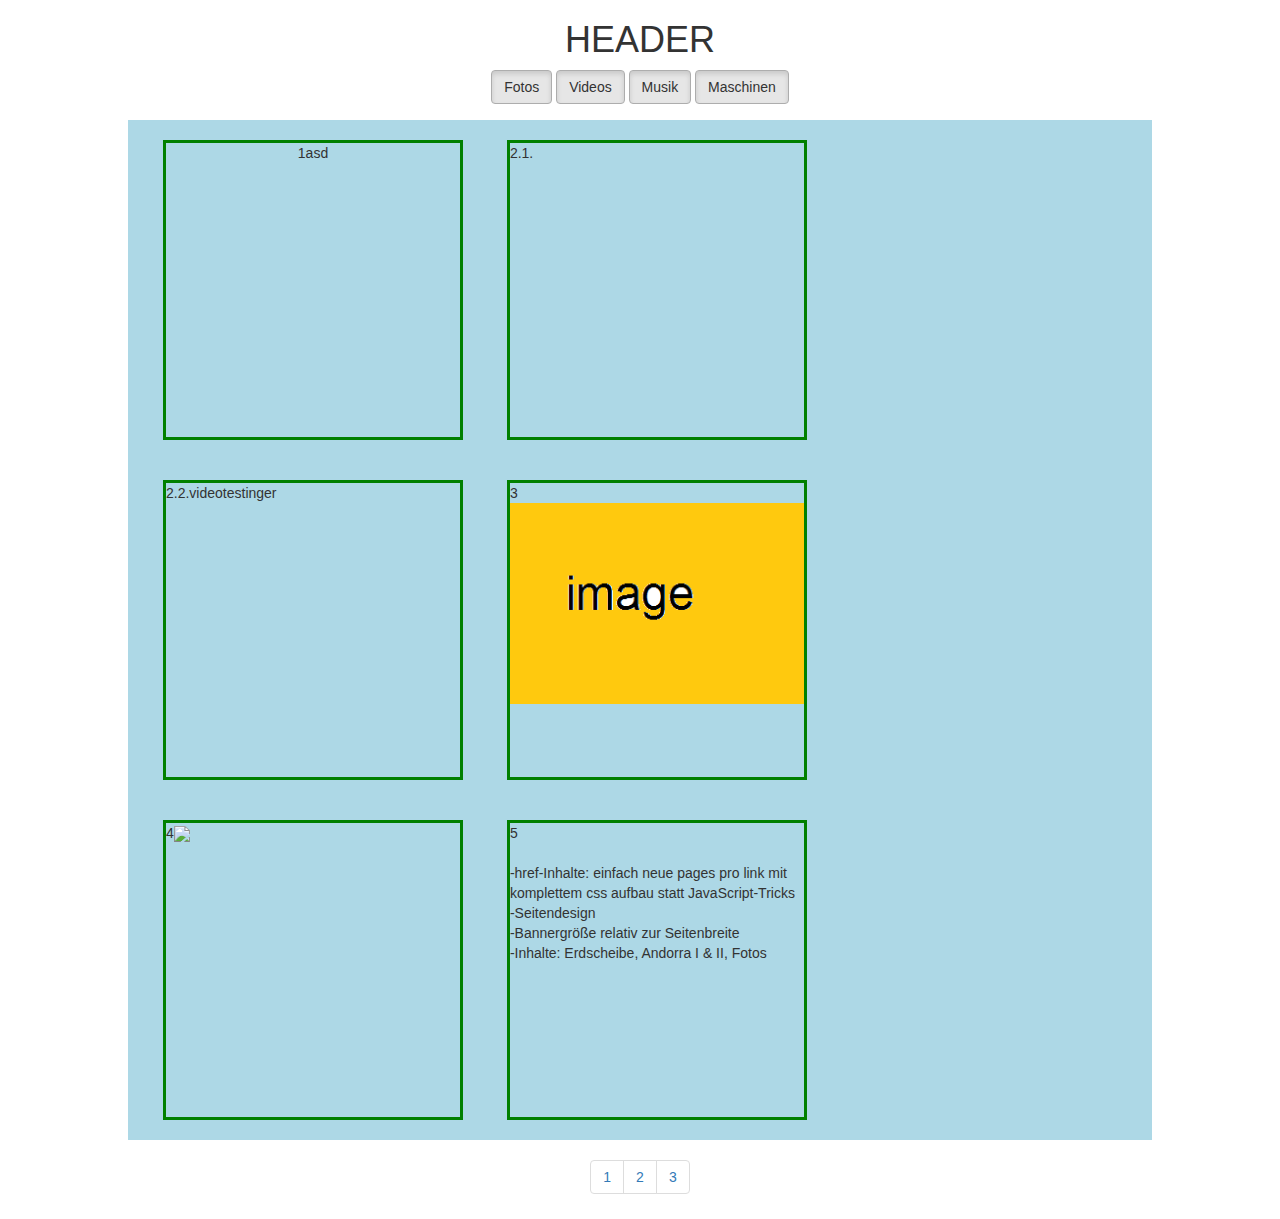
==== compiletest1.html @ 2849369c "first compiled working version" ====
<!DOCTYPE html>

<html lang="en">
<head>
  <meta charset="utf-8">
  <meta name="viewport" content="width=device-width, inital-scale=1">
  <link rel="stylesheet" type="text/css" href="compiletest1.css">
  <link rel="stylesheet" href="https://maxcdn.bootstrapcdn.com/bootstrap/3.3.7/css/bootstrap.min.css"> <!--BOOTSTRAP-->

  <!-- Latest compiled JavaScript -->
	<script src="https://maxcdn.bootstrapcdn.com/bootstrap/3.3.7/js/bootstrap.min.js"></script>

  <script>
  var vidBtnClick = 1;
  var picBtnClick = 1;
  var musBtnClick = 1;
  var macBtnClick = 1;

  //HIDE MUSIC UPON CLICK
    function hidemus(){
      if (musBtnClick==1){
        var x = document.getElementsByClassName("mus");
        var i;
        for (i = 0; i<x.length;i++){
          x[i].style.visibility="hidden";
        }
        document.getElementById("musbtn").className = "btn btn-default"; //deactivate button graphics
        musBtnClick = 0;
      }else{
        var x = document.getElementsByClassName("mus");
        var i;
        for (i = 0; i<x.length;i++){
          x[i].style.visibility="visible";
        }
        document.getElementById("musbtn").className += " active"; //activate button graphics
        musBtnClick = 1;
      }
    }

  //HIDE PICTURES UPON CLICK
    function hidepics(){
      if (picBtnClick==1){
        var x = document.getElementsByClassName("pic");
        var i;
        for (i = 0; i<x.length;i++){
          x[i].style.visibility="hidden";
        }
        document.getElementById("picbtn").className = "btn btn-default"; //deactivate button graphics
        picBtnClick = 0;
      }else{
        var x = document.getElementsByClassName("pic");
        var i;
        for (i = 0; i<x.length;i++){
          x[i].style.visibility="visible";
        }
        document.getElementById("picbtn").className += " active"; //activate button graphics
        picBtnClick = 1;
      }
    }

//HIDE INSTALLATIONS UPON CLICK
  function hidemacs(){
    if (macBtnClick==1){
      var x = document.getElementsByClassName("mac");
      var i;
      for (i = 0; i<x.length;i++){
        x[i].style.visibility="hidden";
      }
      document.getElementById("macbtn").className = "btn btn-default"; //deactivate button graphics
      macBtnClick = 0;
    }else{
      var x = document.getElementsByClassName("mac");
      var i;
      for (i = 0; i<x.length;i++){
        x[i].style.visibility="visible";
      }
      document.getElementById("macbtn").className += " active"; //activate button graphics
      macBtnClick = 1;
    }
  }

//HIDE VIDEOS UPON CLICK
  function hidevids(){
    if (vidBtnClick==1){
      var x = document.getElementsByClassName("vid");
      var i;
      for (i = 0; i<x.length;i++){
        x[i].style.visibility="hidden";
      }
      document.getElementById("vidbtn").className = "btn btn-default"; //deactivate button graphics
      vidBtnClick = 0;
    }else{
      var x = document.getElementsByClassName("vid");
      var i;
      for (i = 0; i<x.length;i++){
        x[i].style.visibility="visible";
      }
      document.getElementById("vidbtn").className += " active"; //activate button graphics
      vidBtnClick = 1;
    }
  }

/*  function projOpacity(){
    document.getElementByClassName("projimg").style.opacity="0.5"; //makes the project image transparent
    document.getElementByClassName("projtitle").style.visibility="visible"; //should make the project title visible
    //only temporarily!
  }*/

  </script>


</head>
<body>
 <div class="head">
    <center><h1>HEADER</h1>
      <p><button type="button" class="btn btn-default active" id="picbtn" onclick="hidepics()">Fotos</button>
      	<button type="button" class="btn btn-default active" id="vidbtn" onclick="hidevids()">Videos</button>
      	<button type="button" class="btn btn-default active" id="musbtn" onclick="hidemus()">Musik</button>
      	<button type="button" class="btn btn-default active" id="macbtn" onclick="hidemacs()">Maschinen</button></p>
    </center>
  </div>
  <div style="height:120px" style="width:100%"></div> <!-- an invisible div behind the header-->
  <div class="container" style="top:120px"> <!--will start only underneath the invisible div-->
    <div class="box"><center>1asd</center></div>
    <div class="box vid">2.1.<img scr="images/image.png"></div>
    <div class="box vid">2.2.videotestinger</div>
    <div class="box mac">3<img src="images/image.png"></div>
    <div class="box mus">4<img src="images/loopingsII.jpg"></div>
    <div class="box pic">5<br>
      <br>-href-Inhalte: einfach neue pages pro link mit komplettem css aufbau statt JavaScript-Tricks
      <br>-Seitendesign
      <br>-Bannergröße relativ zur Seitenbreite
    	<br>-Inhalte: Erdscheibe, Andorra I & II, Fotos</div>
  </div>
  <div>
      <center><ul class="pagination">
        <li><a href="#">1</a></li>
        <li><a href="#">2</a></li>
        <li><a href="#">3</a></li>
      </ul></center>
    </div>
</body>
</html>
---- compiletest1.css ----
html,body{
  margin:0px;
  padding:0px;
}

div.head{
  background-color: white;
  position:fixed;
  top:0px;
  height:120px;
  width:100%;
}

div.container{
  position:static;
  background-color: lightblue;
  margin:auto; /*margin:auto and max-width will put the container into the middle of the screen*/
  max-width: 80%; /*margin:auto and max-width will put the container into the middle of the screen*/
  height:100%;
  width:100%;
}

div.box{
  position:static;
  display:inline-block; /*will put them all in a line*/
  vertical-align: top; /*prevents boxes to misplace vertically*/
  margin:20px;
  border: 3px solid green;
  width: 300px;
  height: 300px;
}

img{
  max-width:100%; /*will confine the width of an image to the maximum of its container*/
}
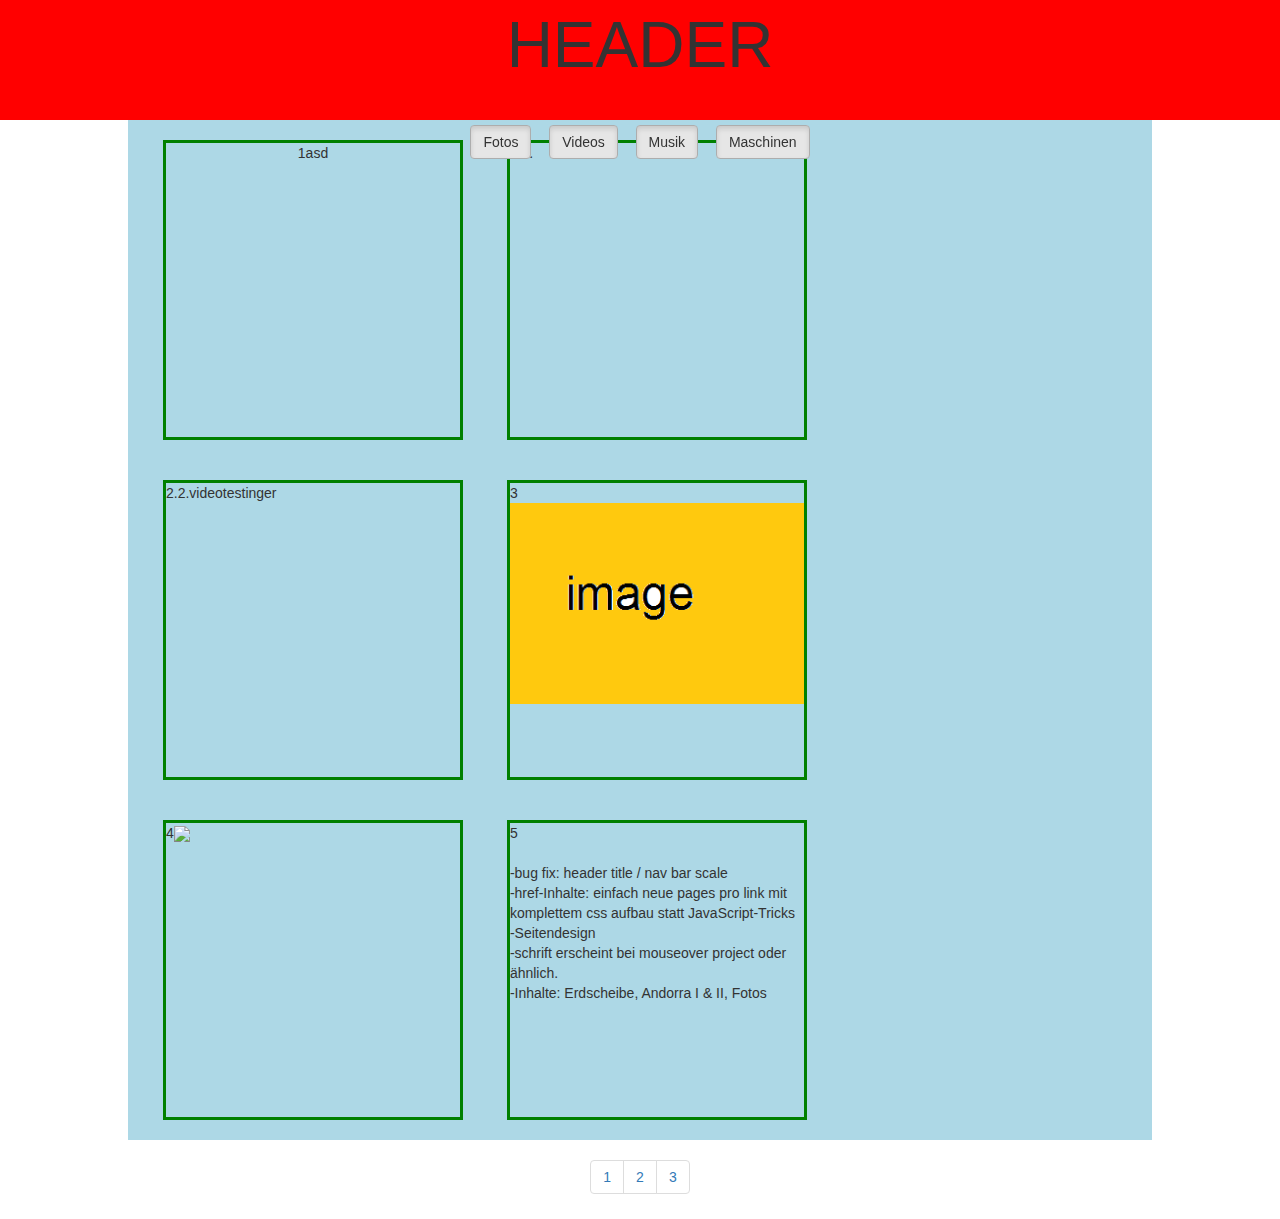
==== commit 78626dc6: "erdscheibe 2.0" ====
--- a/compiletest1.html
+++ b/compiletest1.html
@@ -111,12 +111,12 @@
 
 </head>
 <body>
- <div class="head">
-    <center><h1>HEADER</h1>
-      <p><button type="button" class="btn btn-default active" id="picbtn" onclick="hidepics()">Fotos</button>
+ <div class="head" id="header">
+    <center>HEADER
+      <br><button type="button" class="btn btn-default active" id="picbtn" onclick="hidepics()">Fotos</button>
       	<button type="button" class="btn btn-default active" id="vidbtn" onclick="hidevids()">Videos</button>
       	<button type="button" class="btn btn-default active" id="musbtn" onclick="hidemus()">Musik</button>
-      	<button type="button" class="btn btn-default active" id="macbtn" onclick="hidemacs()">Maschinen</button></p>
+      	<button type="button" class="btn btn-default active" id="macbtn" onclick="hidemacs()">Maschinen</button>
     </center>
   </div>
   <div style="height:120px" style="width:100%"></div> <!-- an invisible div behind the header-->
@@ -127,9 +127,10 @@
     <div class="box mac">3<img src="images/image.png"></div>
     <div class="box mus">4<img src="images/loopingsII.jpg"></div>
     <div class="box pic">5<br>
+      <br>-bug fix: header title / nav bar scale
       <br>-href-Inhalte: einfach neue pages pro link mit komplettem css aufbau statt JavaScript-Tricks
       <br>-Seitendesign
-      <br>-Bannergröße relativ zur Seitenbreite
+      <br>-schrift erscheint bei mouseover project oder ähnlich.
     	<br>-Inhalte: Erdscheibe, Andorra I & II, Fotos</div>
   </div>
   <div>
@@ -138,6 +139,6 @@
         <li><a href="#">2</a></li>
         <li><a href="#">3</a></li>
       </ul></center>
-    </div>
+  </div>
 </body>
 </html>
--- a/compiletest1.css
+++ b/compiletest1.css
@@ -4,11 +4,13 @@
 }
 
 div.head{
-  background-color: white;
+  background-color: red;
   position:fixed;
   top:0px;
-  height:120px;
+  height:10vw;
+  max-height:120px;
   width:100%;
+  font-size:5vw;
 }
 
 div.container{
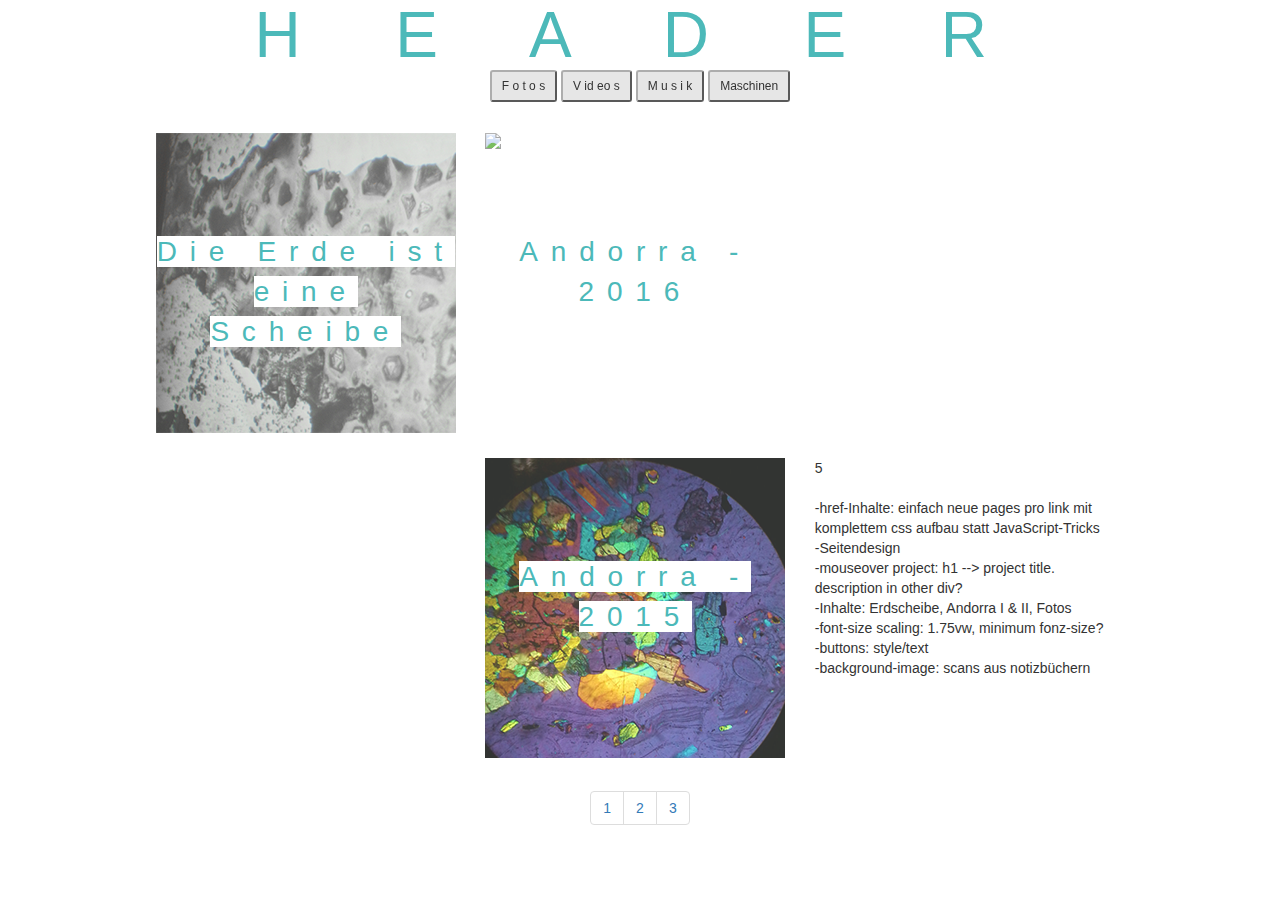
==== commit 6b4614f8: "responsive, projects, style" ====
--- a/compiletest1.html
+++ b/compiletest1.html
@@ -24,7 +24,7 @@
         for (i = 0; i<x.length;i++){
           x[i].style.visibility="hidden";
         }
-        document.getElementById("musbtn").className = "btn btn-default"; //deactivate button graphics
+        document.getElementById("musbtn").className = "btn-sm btn-default"; //deactivate button graphics
         musBtnClick = 0;
       }else{
         var x = document.getElementsByClassName("mus");
@@ -45,7 +45,7 @@
         for (i = 0; i<x.length;i++){
           x[i].style.visibility="hidden";
         }
-        document.getElementById("picbtn").className = "btn btn-default"; //deactivate button graphics
+        document.getElementById("picbtn").className = "btn-sm btn-default"; //deactivate button graphics
         picBtnClick = 0;
       }else{
         var x = document.getElementsByClassName("pic");
@@ -66,7 +66,7 @@
       for (i = 0; i<x.length;i++){
         x[i].style.visibility="hidden";
       }
-      document.getElementById("macbtn").className = "btn btn-default"; //deactivate button graphics
+      document.getElementById("macbtn").className = "btn-sm btn-default"; //deactivate button graphics
       macBtnClick = 0;
     }else{
       var x = document.getElementsByClassName("mac");
@@ -87,7 +87,7 @@
       for (i = 0; i<x.length;i++){
         x[i].style.visibility="hidden";
       }
-      document.getElementById("vidbtn").className = "btn btn-default"; //deactivate button graphics
+      document.getElementById("vidbtn").className = "btn-sm btn-default"; //deactivate button graphics
       vidBtnClick = 0;
     }else{
       var x = document.getElementsByClassName("vid");
@@ -107,32 +107,50 @@
   }*/
 
   </script>
+</head>
 
 
-</head>
 <body>
+
+  <!--header-->
  <div class="head" id="header">
-    <center>HEADER
-      <br><button type="button" class="btn btn-default active" id="picbtn" onclick="hidepics()">Fotos</button>
-      	<button type="button" class="btn btn-default active" id="vidbtn" onclick="hidevids()">Videos</button>
-      	<button type="button" class="btn btn-default active" id="musbtn" onclick="hidemus()">Musik</button>
-      	<button type="button" class="btn btn-default active" id="macbtn" onclick="hidemacs()">Maschinen</button>
+    <center><h1>H E A D E R</h1>
+      <br><button type="button" class="btn-sm btn-default active" id="picbtn" onclick="hidepics()">F o t o s</button>
+      	<button type="button" class="btn-sm btn-default active" id="vidbtn" onclick="hidevids()">V id eo s</button>
+      	<button type="button" class="btn-sm btn-default active" id="musbtn" onclick="hidemus()">M u s i k</button>
+      	<button type="button" class="btn-sm btn-default active" id="macbtn" onclick="hidemacs()">Maschinen</button>
     </center>
   </div>
-  <div style="height:120px" style="width:100%"></div> <!-- an invisible div behind the header-->
+  <div style="height:120px" style="width:100%" style="border-style:double"></div> <!-- an invisible div behind the header-->
+
+<!--container and body-->
   <div class="container" style="top:120px"> <!--will start only underneath the invisible div-->
-    <div class="box"><center>1asd</center></div>
-    <div class="box vid">2.1.<img scr="images/image.png"></div>
-    <div class="box vid">2.2.videotestinger</div>
-    <div class="box mac">3<img src="images/image.png"></div>
-    <div class="box mus">4<img src="images/loopingsII.jpg"></div>
+    <div class="box mac"><a href="erdscheibe/erdscheibe.html"><img src="erdscheibe/erdschProjThumb.png"></a>
+    <div class="text"><span>Die Erde ist eine Scheibe</span></div>
+    </div>
+    <div class="box mus">
+      <a href="https://andorra-osna.bandcamp.com/album/2016"><img src="images/loopingsII.jpg"></a>
+        <div class="text"><span>Andorra - 2016</span></div></div>
+    <div class="box vid"><iframe src="https://player.vimeo.com/video/161944614"
+      width="100%" height="100%" frameborder="0" webkitallowfullscreen mozallowfullscreen allowfullscreen></iframe>
+    </div>
+    <div class="box vid mus"><iframe src="https://player.vimeo.com/video/99192601"
+       width="100%" height="100%" frameborder="0" webkitallowfullscreen mozallowfullscreen allowfullscreen></iframe>
+     </div>
+    <div class="box mus"><a href="https://andorra-osna.bandcamp.com/album/2015"><img src="images/loopingsI.png"></a>
+      <div class="text"><span>Andorra - 2015</span></div></div>
     <div class="box pic">5<br>
-      <br>-bug fix: header title / nav bar scale
       <br>-href-Inhalte: einfach neue pages pro link mit komplettem css aufbau statt JavaScript-Tricks
       <br>-Seitendesign
-      <br>-schrift erscheint bei mouseover project oder ähnlich.
-    	<br>-Inhalte: Erdscheibe, Andorra I & II, Fotos</div>
+      <br>-mouseover project: h1 --> project title. description in other div?
+    	<br>-Inhalte: Erdscheibe, Andorra I & II, Fotos
+      <br>-font-size scaling: 1.75vw, minimum fonz-size?
+      <br>-buttons: style/text
+      <br>-background-image: scans aus notizbüchern
+    </div>
   </div>
+
+  <!--footer-->
   <div>
       <center><ul class="pagination">
         <li><a href="#">1</a></li>
@@ -140,5 +158,6 @@
         <li><a href="#">3</a></li>
       </ul></center>
   </div>
+
 </body>
 </html>
--- a/compiletest1.css
+++ b/compiletest1.css
@@ -3,19 +3,28 @@
   padding:0px;
 }
 
+h1{display:inline;}
+
 div.head{
-  background-color: red;
   position:fixed;
+  z-index:10;
   top:0px;
   height:10vw;
   max-height:120px;
   width:100%;
+  /*background-color:red*/
+  /*border:dotted;*/
+}
+
+div.head h1{
+  font-style: justify;
+  color:rgb(76, 185, 185);
   font-size:5vw;
-}
+  letter-spacing:3vw;}
 
 div.container{
   position:static;
-  background-color: lightblue;
+  /*background-color: lightblue;*/
   margin:auto; /*margin:auto and max-width will put the container into the middle of the screen*/
   max-width: 80%; /*margin:auto and max-width will put the container into the middle of the screen*/
   height:100%;
@@ -23,15 +32,46 @@
 }
 
 div.box{
-  position:static;
+  position:relative;
   display:inline-block; /*will put them all in a line*/
   vertical-align: top; /*prevents boxes to misplace vertically*/
-  margin:20px;
-  border: 3px solid green;
-  width: 300px;
-  height: 300px;
+  margin:1vw;
+  /*border: 3px solid green;*/
+
+  max-width:300px; /*width and height of the boxes scale from 300px to 200px*/
+  width:30vw;
+  min-width:200px;
+  max-height:300px;
+  height: 30vw;
+  min-height:200px;
 }
 
-img{
+div.box iframe{
+  position:relative;
+}
+
+div.box img{
   max-width:100%; /*will confine the width of an image to the maximum of its container*/
+  position:absolute;
+  opacity: 0.8;
+  filter: alpha(opacity=80); /* For IE8 and earlier */
 }
+
+div.box img:hover{
+  opacity:0.4;
+  filter:alpha(opacity=40);
+}
+
+div.text{
+  position:relative;
+  vertical-align: middle;
+  text-align:center;
+  top:33%;
+  font-size:28px;
+  letter-spacing: 1vw;
+  color:rgb(76, 185, 185);
+}
+
+div.text span{
+  background-color:white;
+}
